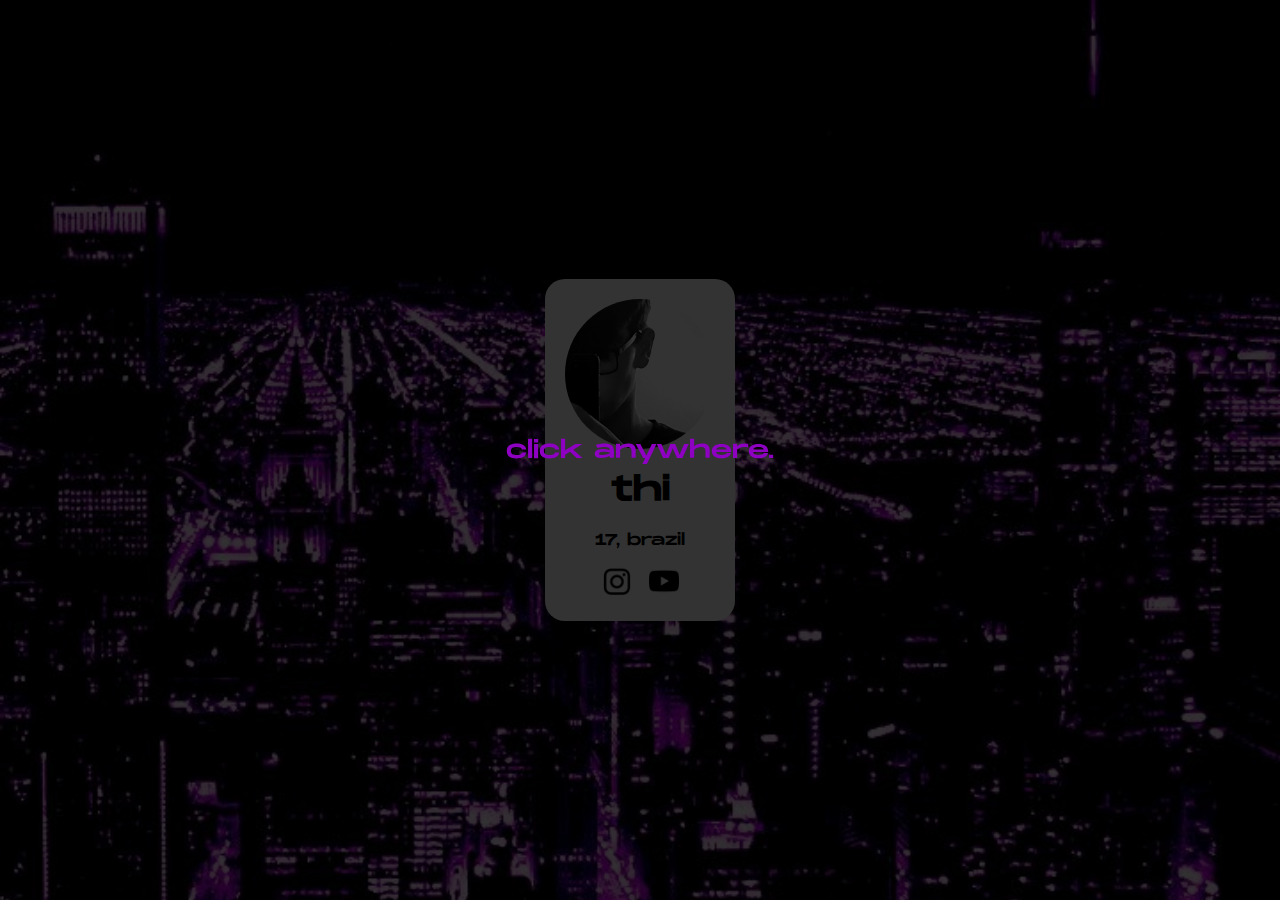
==== index.html @ 5a31e96f "Add files via upload" ====
<!DOCTYPE html>
<html lang="en">
<head>
    <meta charset="UTF-8">
    <meta name="viewport" content="width=device-width, initial-scale=1.0">
    <link rel="stylesheet" href="style.css">
    <style>
        body {
            font-family: 'Monument Extended', sans-serif;
            margin: 0;
            padding: 0;
        }

        #overlay, .bio, h1, p {
            font-family: 'Monument Extended', sans-serif;
        }

        #overlay {
            position: fixed;
            top: 0;
            left: 0;
            width: 100%;
            height: 100%;
            background: rgba(0, 0, 0, 0.8);
            display: flex;
            align-items: center;
            justify-content: center;
            color: #8e00c2;
            font-size: 24px;
            cursor: pointer;
        }

        #overlay p {
            margin: 0;
        }

        .container {
            background: rgba(255, 255, 255, 1.0);
            padding: 20px;
            border-radius: 20px;
            text-align: center;
        }

        .bio {
            max-width: 600px;
            margin: auto;
        }

        .profile-circle {
            border-radius: 50%;
            overflow: hidden;
            width: 150px; /* Adjust the size of the circle */
            height: 150px;
            margin: 0 auto 20px;
        }

        .profile-circle img {
            width: 100%;
            height: 100%;
            object-fit: cover;
            object-position: center;
        }

        h1 {
            color: #000;
        }

        .social-icons img {
            width: 30px;
            height: 30px;
            margin: 0 5px;
        }
    </style>
    <title>thi's bio</title>
</head>
<body>
    <div id="overlay">
        <p>click anywhere.</p>
    </div>

    <div class="container">
        <div class="bio">
            <div class="profile-circle">
                <img src="pfp.jpg" alt="thi">
            </div>
            <h1>thi</h1>
            <p>17, brazil</p>
            <div class="social-icons">
                <!-- Add your social icons here with appropriate links -->
                <a href="https://instagram.com/_thitii1" target="_blank"><img src="instagram-icon.png" alt="Instagram"></a>
                <a href="https://www.youtube.com/visiblevfx" target="_blank"><img src="yt-icon.png" alt="YouTube"></a>
                <!-- Add more social icons as needed -->
            </div>
        </div>
    </div>

    <audio id="bgAudio">
        Your browser does not support the audio tag.
    </audio>

    <ul id="playlist" style="display: none;">
        <!-- Add more songs as needed -->
        <li data-src="songs/bg.mp3"></li>
        <li data-src="songs/bg2.mp3"></li>
        <!-- Add more songs with their titles and sources -->
    </ul>

    <script>
        document.body.addEventListener('click', function () {
            var overlay = document.getElementById('overlay');
            overlay.style.display = 'none';
            var audio = document.getElementById('bgAudio');
            var playlist = document.getElementById('playlist');
            var currentSong = 0;

            function playSong(index) {
                if (index < playlist.children.length) {
                    var song = playlist.children[index];
                    audio.src = song.getAttribute('data-src');
                    audio.play();
                    currentSong = index;
                }
            }

            playSong(currentSong);

            audio.addEventListener('ended', function () {
                currentSong++;
                if (currentSong >= playlist.children.length) {
                    // If we reach the end of the playlist, reset to the first song
                    currentSong = 0;
                }
                playSong(currentSong);
            });

            document.body.removeEventListener('click', arguments.callee);
        });
    </script>
</body>
</html>
---- style.css ----
body {
    margin: 0;
    padding: 0;
    height: 100vh;
    background: url('bg.jpg') center/cover no-repeat;
    display: flex;
    align-items: center;
    justify-content: center;
}

#overlay, .bio, h1, p {
    font-family: 'Monument Extended', sans-serif;
}

@font-face {
    font-family: 'Monument Extended';
    src: url('MonumentExtended.otf') format('opentype');
}

.container {
    background: rgba(0, 0, 0, 0.8);
    padding: 20px;
    border-radius: 20px;
    text-align: center;
}

.bio {
    max-width: 600px;
    margin: auto;
}

.profile-circle {
    border-radius: 50%;
    overflow: hidden;
    width: 150px; /* Adjust the size of the circle */
    height: 150px;
    margin: 0 auto 20px;
}

.profile-circle img {
    width: 100%;
    height: 100%;
    object-fit: cover;
    object-position: center;
}

h1 {
    color: #333;
}

.social-icons img {
    width: 30px;
    height: 30px;
    margin: 0 5px;
}
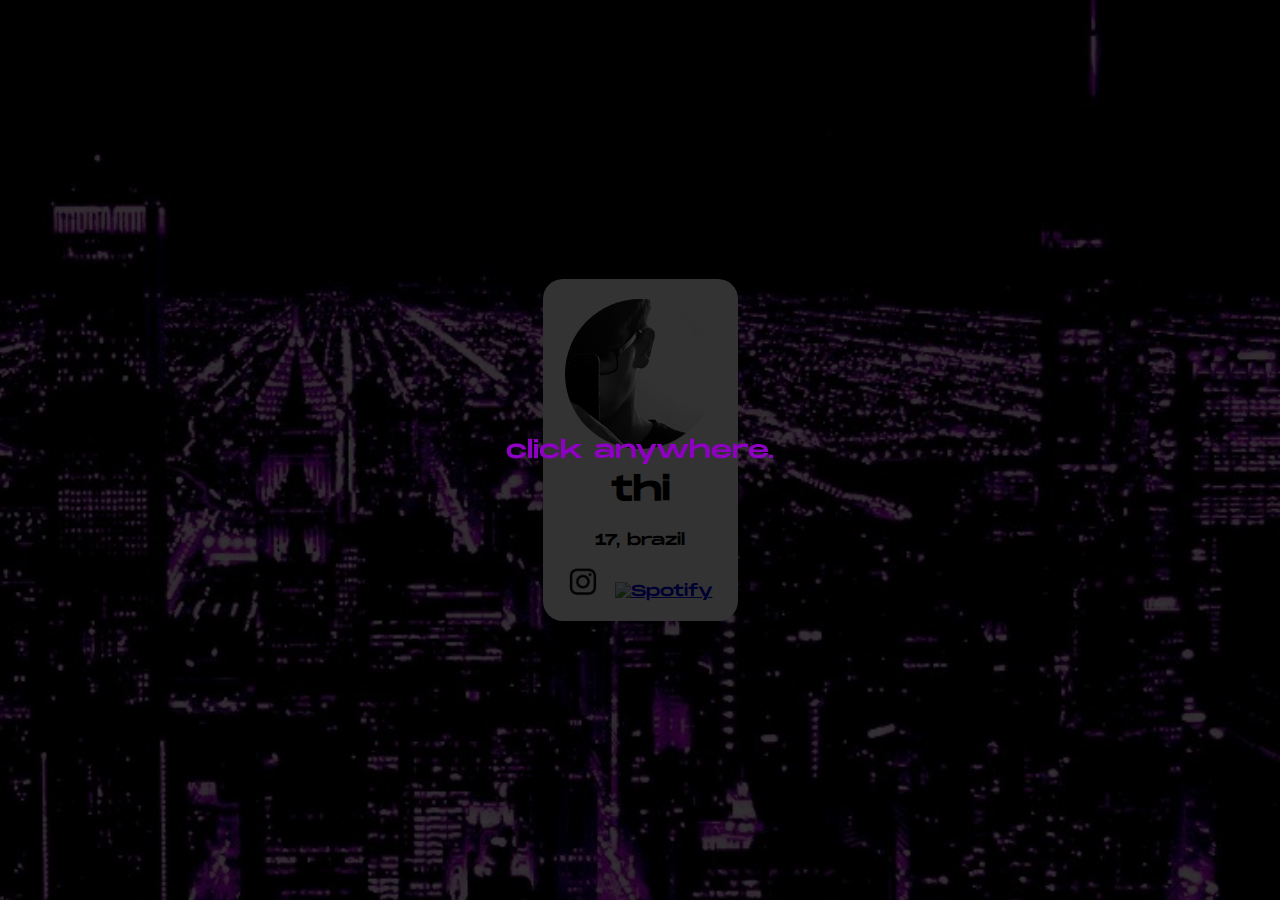
==== commit b414dbe7: "Update index.html" ====
--- a/index.html
+++ b/index.html
@@ -88,7 +88,7 @@
             <div class="social-icons">
                 <!-- Add your social icons here with appropriate links -->
                 <a href="https://instagram.com/_thitii1" target="_blank"><img src="instagram-icon.png" alt="Instagram"></a>
-                <a href="https://www.youtube.com/visiblevfx" target="_blank"><img src="yt-icon.png" alt="YouTube"></a>
+                <a href="https://open.spotify.com/user/31j4zzn3dgfwpdguc5omn3y4jyia" target="_blank"><img src="spotify-icon.png" alt="Spotify"></a>
                 <!-- Add more social icons as needed -->
             </div>
         </div>
@@ -137,4 +137,4 @@
         });
     </script>
 </body>
-</html>+</html>
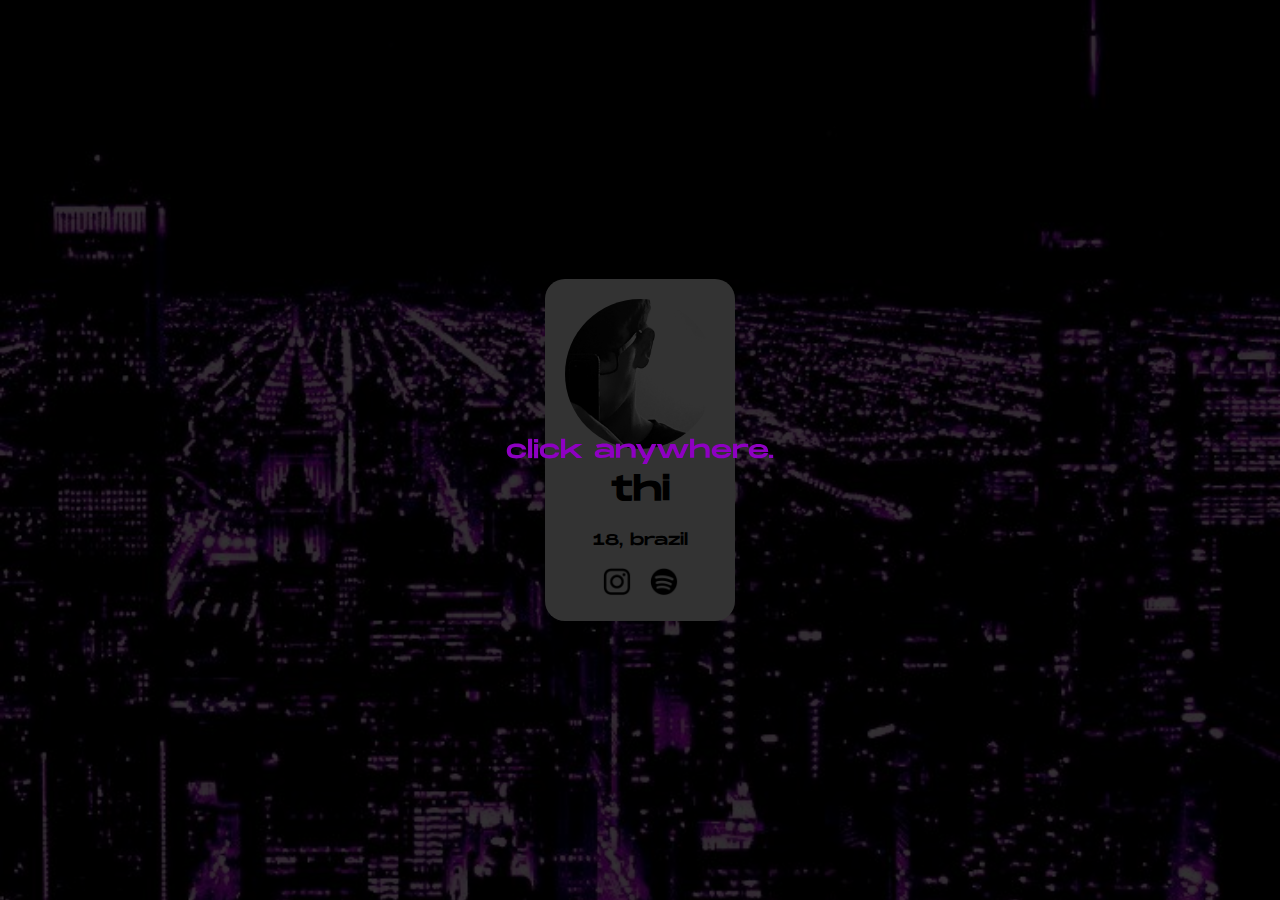
==== commit 2b354d5e: "Update index.html" ====
--- a/index.html
+++ b/index.html
@@ -84,7 +84,7 @@
                 <img src="pfp.jpg" alt="thi">
             </div>
             <h1>thi</h1>
-            <p>17, brazil</p>
+            <p>18, brazil</p>
             <div class="social-icons">
                 <!-- Add your social icons here with appropriate links -->
                 <a href="https://instagram.com/_thitii1" target="_blank"><img src="instagram-icon.png" alt="Instagram"></a>
